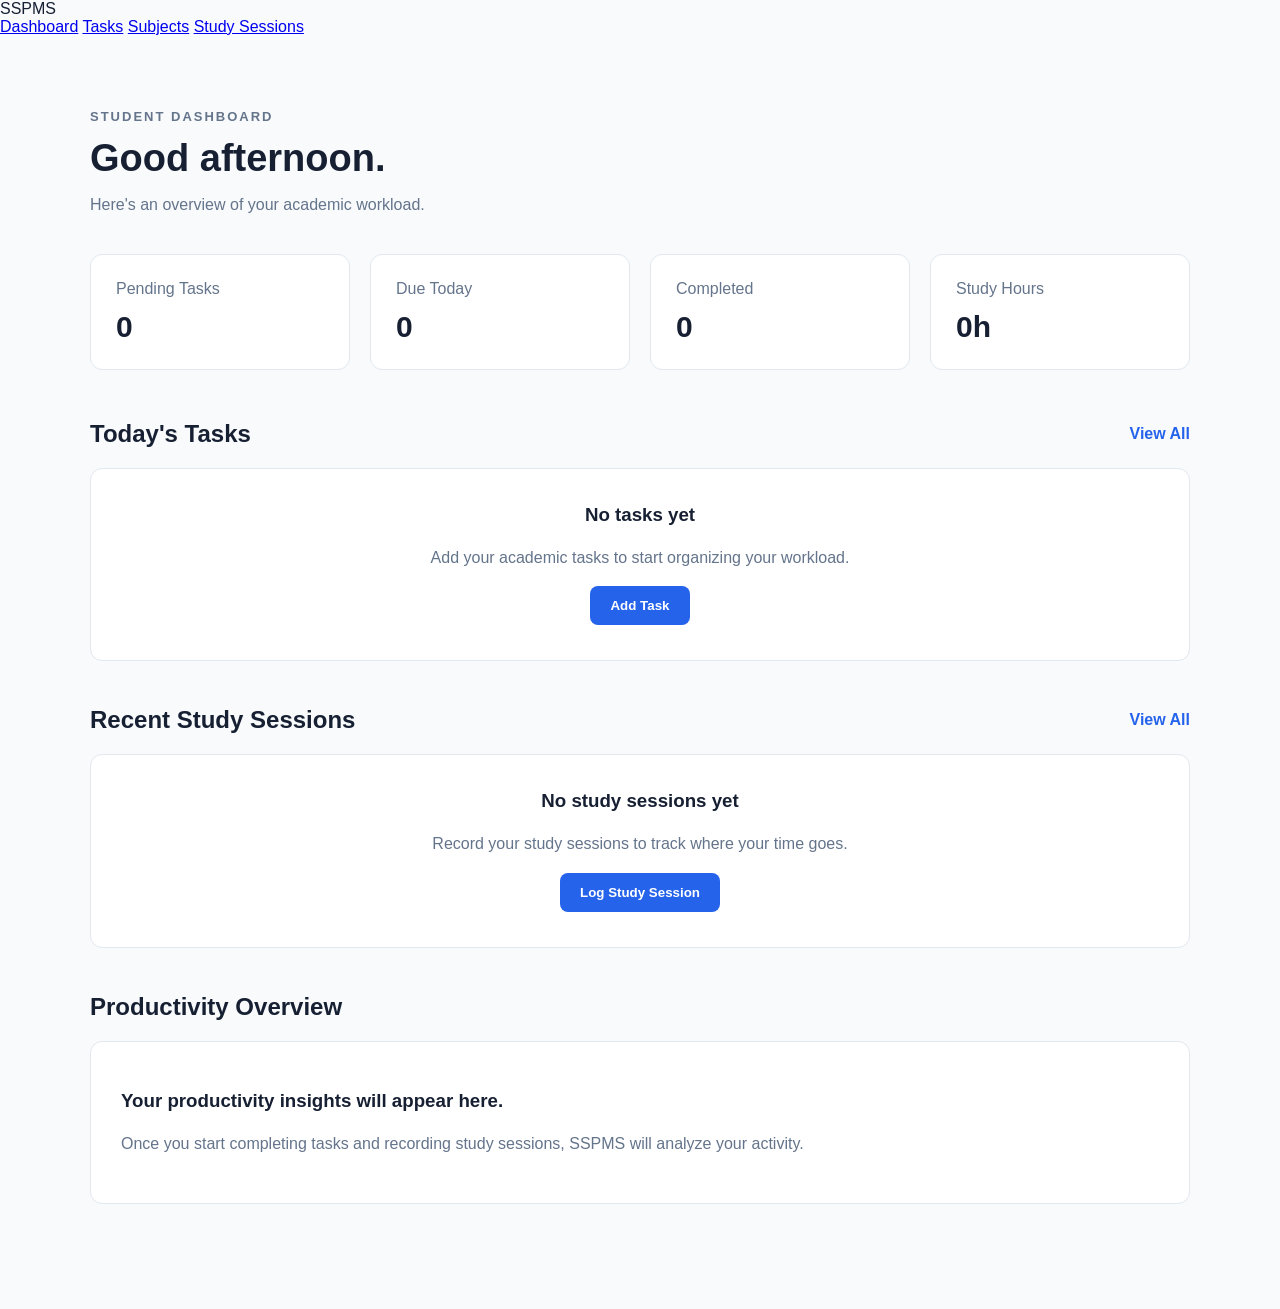
==== dashboard.html @ 0ca340d0 "Create dashboard.html" ====
<!DOCTYPE html>
<html lang="en">
<head>
    <meta charset="UTF-8">
    <meta name="viewport" content="width=device-width, initial-scale=1.0">

    <title>Dashboard | SSPMS</title>

    <link rel="stylesheet" href="style.css">
</head>

<body>

    <nav class="navbar">
        <div class="logo">SSPMS</div>

        <div class="nav-links">
            <a href="dashboard.html">Dashboard</a>
            <a href="#">Tasks</a>
            <a href="#">Subjects</a>
            <a href="#">Study Sessions</a>
        </div>
    </nav>


    <main class="dashboard">

        <div class="dashboard-header">
            <div>
                <p class="section-label">STUDENT DASHBOARD</p>

                <h1>Good afternoon.</h1>

                <p>
                    Here's an overview of your academic workload.
                </p>
            </div>
        </div>


        <section class="summary-grid">

            <div class="summary-card">
                <p>Pending Tasks</p>
                <h2>0</h2>
            </div>

            <div class="summary-card">
                <p>Due Today</p>
                <h2>0</h2>
            </div>

            <div class="summary-card">
                <p>Completed</p>
                <h2>0</h2>
            </div>

            <div class="summary-card">
                <p>Study Hours</p>
                <h2>0h</h2>
            </div>

        </section>


        <section class="dashboard-section">

            <div class="section-heading">
                <h2>Today's Tasks</h2>

                <a href="#">View All</a>
            </div>

            <div class="empty-state">
                <h3>No tasks yet</h3>

                <p>
                    Add your academic tasks to start organizing your workload.
                </p>

                <button class="primary-button">
                    Add Task
                </button>
            </div>

        </section>


        <section class="dashboard-section">

            <div class="section-heading">
                <h2>Recent Study Sessions</h2>

                <a href="#">View All</a>
            </div>

            <div class="empty-state">

                <h3>No study sessions yet</h3>

                <p>
                    Record your study sessions to track where your time goes.
                </p>

                <button class="primary-button">
                    Log Study Session
                </button>

            </div>

        </section>


        <section class="dashboard-section">

            <div class="section-heading">
                <h2>Productivity Overview</h2>
            </div>

            <div class="insight-card">

                <h3>Your productivity insights will appear here.</h3>

                <p>
                    Once you start completing tasks and recording study
                    sessions, SSPMS will analyze your activity.
                </p>

            </div>

        </section>

    </main>

</body>
</html>
---- style.css ----
.tasks-page {
    max-width: 1100px;
    margin: 0 auto;
    padding: 60px 30px;
}
.task-card {
    displa.task-actions {
    display: flex;
    gap: 8px;
}

.delete-button {
    padding: 9px 14px;

    background-color: var(--surface);
    border: 1px solid var(--border);
    border-radius: 6px;

    color: #b42318;
    font-weight: 600;
    cursor: pointer;
}

.delete-button:hover {
    border-color: #b42318;
}y: flex;
    justify-content: space-between;
    align-items: center;

    background-color: var(--surface);
    border: 1px solid var(--border);
    border-radius: 8px;

    padding: 22px;
    margin-bottom: 15px;
}

.task-content h3 {
    margin: 0 0 8px;
}

.task-content p {
    margin: 0 0 15px;
    color: var(--muted);
}

.task-details {
    display: flex;
    gap: 10px;
    flex-wrap: wrap;
}

.task-details span {
    padding: 5px 9px;
    border-radius: 5px;
    background-color: var(--background);
    color: var(--muted);
    font-size: 13px;
}

.complete-button {
    padding: 9px 14px;

    background-color: var(--surface);
    border: 1px solid var(--border);
    border-radius: 6px;

    color: var(--text);
    font-weight: 600;
    cursor: pointer;
}

.complete-button:hover {
    border-color: var(--primary);
    color: var(--primary);
}
.tasks-header {
    margin-bottom: 40px;
}

.tasks-header h1 {
    font-size: 38px;
    margin: 10px 0;
}

.tasks-header p {
    color: var(--muted);
}
.task-card.completed {
    opacity: 0.6;
}

.task-card.completed h3 {
    text-decoration: line-through;
}

.task-card.completed .complete-button {
    color: var(--primary);
    border-color: var(--primary);
}

/* Task form */

.task-form-section {
    background-color: var(--surface);
    border: 1px solid var(--border);
    border-radius: 8px;
    padding: 30px;
    margin-bottom: 45px;
}

.task-form-section h2 {
    margin-top: 0;
}

.form-group {
    margin-bottom: 20px;
}

.form-group label {
    display: block;
    margin-bottom: 8px;
    font-weight: 600;
}

.form-group input,
.form-group textarea,
.form-group select {
    width: 100%;
    padding: 12px;
    box-sizing: border-box;

    border: 1px solid var(--border);
    border-radius: 7px;

    font-family: Arial, sans-serif;
    font-size: 15px;

    background-color: var(--surface);
    color: var(--text);
}

.form-group textarea {
    resize: vertical;
}

.form-group input:focus,
.form-group textarea:focus,
.form-group select:focus {
    outline: none;
    border-color: var(--primary);
}


/* Three fields in one row */

.task-form-row {
    display: grid;
    grid-template-columns: repeat(3, 1fr);
    gap: 20px;
}


/* Tasks list */

.tasks-list-section {
    margin-bottom: 45px;
}

#task-count {
    color: var(--muted);
    font-size: 14px;
}
/* Landing page sections */

.hero {
    background-color: transparent;
    border: none;
    border-radius: 0;
}

.overview {
    background-color: transparent;
    border: none;
    border-radius: 0;
}
:root {
    --primary: #2563eb;
    --primary-dark: #1d4ed8;

    --background: #f8fafc;
    --surface: #ffffff;

    --text: #172033;
    --muted: #64748b;

    --border: #e2e8f0;
}
body {
    margin: 0;
    font-family: Arial, sans-serif;
    background-color: var(--background);
    color: var(--text);
}

h1 {
    margin-bottom: 10px;
}
body {
    font-family: Arial, sans-serif;
    margin: 0;
}




.hero {
    text-align: center;
    padding: 80px 20px 100px;
    max-width: 760px;
    margin: 0 auto;
.navbar {
    display: flex;
    justify-content: space-between;
    align-items: center;

    padding: 18px 40px;

    background-color: var(--surface);
    border-bottom: 1px solid var(--border);
}

.logo {
    font-size: 22px;
    font-weight: 700;
    color: var(--text);
}

.nav-links {
    display: flex;
    gap: 24px;
}

.nav-links a {
    text-decoration: none;
    color: var(--muted);
    font-size: 15px;
}

.nav-links a:hover {
    color: var(--primary);
}
}

.tagline {
   font-size: 13px;
    font-weight: 600;
    letter-spacing: 1px;
    text-transform: uppercase;
    color: var(--primary);
    
}

.hero h1 {
    font-size: 50px;
    margin: 20px 0;
}

.hero-text {
    max-width: 650px;
    margin: 0 auto;
    font-size: 17px;
    line-height: 1.7;
    color: var(--muted);
}


.overview {
     background-color: var(--surface);
    padding: 28px;
    border: 1px solid var(--border);
    border-radius: 8px;
    text-align: left;
}

.section-label {
    font-size: 13px;
    font-weight: bold;
    letter-spacing: 2px;
}

.overview h2 {
    font-size: 32px;
    margin: 15px 0;
}

.overview p {
    max-width: 600px;
    margin: 0 auto;
    line-height: 1.6;
}
.overview {
    padding: 80px 40px;
    text-align: center;
    background-color: #f5f5f5;
}

.section-label {
    font-size: 13px;
    font-weight: bold;
    letter-spacing: 2px;
}

.overview h2 {
    font-size: 36px;
    margin: 15px 0;
}

.overview-text {
    max-width: 650px;
    margin: 0 auto 50px;
    line-height: 1.6;
    color: grey;


}

.overview-grid {
    display: grid;
    grid-template-columns: repeat(3, 1fr);
    gap: 25px;
    max-width: 1000px;
    margin: 0 auto;
}


    .overview-card {
    background-color: var(--surface);
    padding: 28px;
    border: 1px solid var(--border);
    border-radius: 8px;
    text-align: left;
}


.overview-card h3 {
    margin-top: 0;
}
.summary-card,
.overview-card,
.auth-card,
.profile-card,
.empty-state,
.insight-card {
    background-color: var(--surface);
    border: 1px solid var(--border);
    border-radius: 8px;
}

.overview-card p {
    .overview-card p {
    line-height: 1.6;
    color: var(--muted);
}
}
@media (max-width: 768px) {
.dashboard {
    padding: 40px 20px;
}

.dashboard-header h1 {
    font-size: 30px;
}

.summary-grid {
    grid-template-columns: 1fr 1fr;
}

.section-heading {
    gap: 15px;
}
    .navbar {
        padding: 20px;
        flex-direction: column;
        gap: 15px;
    }

    .nav-links {
        gap: 15px;
        flex-wrap: wrap;
        justify-content: center;
    }

    .hero {
        padding: 70px 20px 100px;
    }

    .hero h1 {
        font-size: 36px;
    }

    .hero-text {
        font-size: 16px;
    }

    .overview {
        padding: 60px 20px;
    }

    .overview h2 {
        font-size: 30px;
    }

    .overview-grid {
        grid-template-columns: 1fr;
    }
}
.auth-page {
    min-height: 100vh;
    display: flex;
    justify-content: center;
    align-items: center;
    padding: 30px 20px;
    box-sizing: border-box;
}

.auth-card {
    width: 100%;
    max-width: 420px;
    background-color: var(--surface);
    padding: 40px;
    border-radius: 16px;
    box-sizing: border-box;
    border: 1px solid var(--border);
}

.auth-header {
    text-align: center;
    margin-bottom: 30px;
}

.auth-logo {
    color: var(--primary);
    font-size: 24px;
    font-weight: bold;
    margin-bottom: 25px;
}

.auth-header h1 {
    margin: 0 0 10px;
    font-size: 32px;
}

.auth-header p {
    margin: 0;
    color: var(--muted);
    line-height: 1.5;
}

.form-group {
    margin-bottom: 20px;
}

.form-group label {
    display: block;
    margin-bottom: 8px;
    font-weight: bold;
}

.form-group input {
    width: 100%;
    padding: 13px;
    box-sizing: border-box;
    border: 1px solid var(--border);
    border-radius: 8px;
    font-size: 15px;
    outline: none;
}

.form-group input:focus {
    border-color: var(--primary);
}

.auth-button {
    width: 100%;
    padding: 14px;
    border: none;
    border-radius: 8px;
    background-color: var(--primary);
    color: white;
    font-size: 16px;
    font-weight: bold;
    cursor: pointer;
}

.auth-button:hover {
    background-color: var(--primary-dark);
}

.auth-switch {
    text-align: center;
    margin-top: 25px;
    color: var(--muted);
}

.auth-switch a {
    color: var(--primary);
    font-weight: bold;
    text-decoration: none;
}
.dashboard {
    max-width: 1100px;
    margin: 0 auto;
    padding: 60px 30px;
}

.dashboard-header {
    margin-bottom: 40px;
}

.dashboard-header h1 {
    font-size: 38px;
    margin: 10px 0;
}

.dashboard-header p {
    color: var(--muted);
}


.summary-grid {
    display: grid;
    grid-template-columns: repeat(4, 1fr);
    gap: 20px;
    margin-bottom: 50px;
}

.summary-card {
    background-color: var(--surface);
    border: 1px solid var(--border);
    border-radius: 12px;
    padding: 25px;
}

.summary-card p {
    margin: 0 0 12px;
    color: var(--muted);
}

.summary-card h2 {
    margin: 0;
    font-size: 30px;
}


.dashboard-section {
    margin-bottom: 45px;
}

.section-heading {
    display: flex;
    justify-content: space-between;
    align-items: center;
    margin-bottom: 20px;
}

.section-heading h2 {
    margin: 0;
}

.section-heading a {
    color: var(--primary);
    text-decoration: none;
    font-weight: bold;
}


.empty-state {
    background-color: var(--surface);
    border: 1px solid var(--border);
    border-radius: 12px;
    padding: 35px;
    text-align: center;
}

.empty-state h3 {
    margin-top: 0;
}

.empty-state p {
    color: var(--muted);
    line-height: 1.6;
}


.primary-button {
    border: none;
    border-radius: 8px;
    padding: 12px 20px;
    background-color: var(--primary);
    color: white;
    font-weight: bold;
    cursor: pointer;
}

.primary-button:hover {
    background-color: var(--primary-dark);
}


.insight-card {
    background-color: var(--surface);
    border: 1px solid var(--border);
    border-radius: 12px;
    padding: 30px;
}

.insight-card p {
    color: var(--muted);
    line-height: 1.6;
}
.profile-page {
    max-width: 850px;
    margin: 0 auto;
    padding: 60px 30px;
}

.profile-header {
    margin-bottom: 35px;
}

.profile-header h1 {
    font-size: 38px;
    margin: 10px 0;
}

.profile-header p {
    color: var(--muted);
}


.profile-card {
    background-color: var(--surface);
    border: 1px solid var(--border);
    border-radius: 12px;
    padding: 30px;
    margin-bottom: 20px;
}


.profile-avatar {
    width: 70px;
    height: 70px;
    border-radius: 50%;
    background-color: var(--primary);
    color: white;

    display: flex;
    align-items: center;
    justify-content: center;

    font-size: 22px;
    font-weight: bold;

    margin-bottom: 20px;
}


.profile-info h2 {
    margin: 0 0 8px;
}

.profile-info p {
    margin: 0;
    color: var(--muted);
}


.profile-details {
    display: grid;
    grid-template-columns: repeat(3, 1fr);
    gap: 20px;
    margin-top: 25px;
}

.profile-details div {
    padding: 18px;
    background-color: var(--background);
    border-radius: 8px;
}

.profile-details span {
    display: block;
    color: var(--muted);
    font-size: 14px;
    margin-bottom: 7px;
}


.profile-actions {
    display: flex;
    gap: 15px;
    flex-wrap: wrap;
}


.secondary-button,
.logout-button {
    padding: 12px 20px;
    border-radius: 8px;
    cursor: pointer;
    font-weight: bold;
}

.secondary-button {
    background-color: white;
    border: 1px solid var(--border);
}

.logout-button {
    background-color: white;
    border: 1px solid #d66;
}
@media (max-width: 768px) {

    .tasks-page {
        padding: 40px 20px;
    }

    .task-form-row {
        grid-template-columns: 1fr;
        gap: 0;
    }

    .task-card {
        align-items: flex-start;
        flex-direction: column;
        gap: 20px;
    }

    .task-actions {
        width: 100%;
    }

    .task-actions button {
        flex: 1;
    }
}
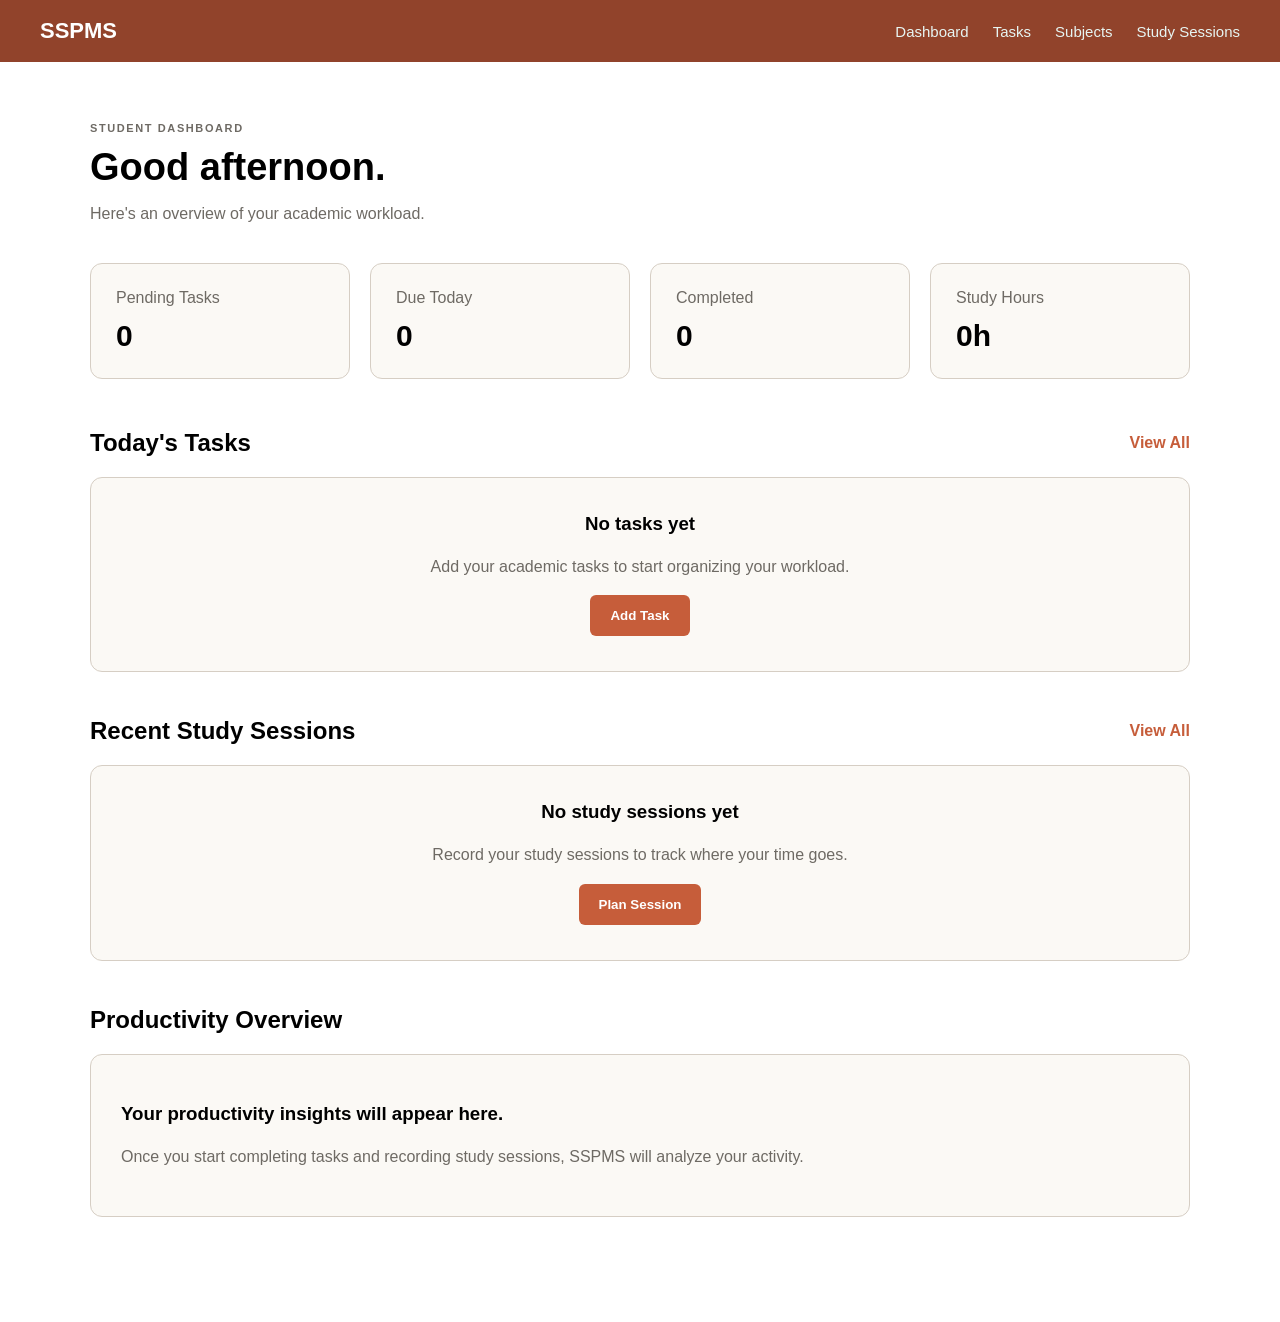
==== commit e096b970: "Update dashboard.html" ====
--- a/dashboard.html
+++ b/dashboard.html
@@ -4,7 +4,7 @@
     <meta charset="UTF-8">
     <meta name="viewport" content="width=device-width, initial-scale=1.0">
 
-    <title>Dashboard | SSPMS</title>
+    <title>Dashboard</title>
 
     <link rel="stylesheet" href="style.css">
 </head>
@@ -38,29 +38,29 @@
         </div>
 
 
-        <section class="summary-grid">
+      <section class="summary-grid">
 
-            <div class="summary-card">
-                <p>Pending Tasks</p>
-                <h2>0</h2>
-            </div>
+    <div class="summary-card">
+        <p>Pending Tasks</p>
+        <h2 id="pending-tasks-count">0</h2>
+    </div>
 
-            <div class="summary-card">
-                <p>Due Today</p>
-                <h2>0</h2>
-            </div>
+    <div class="summary-card">
+        <p>Due Today</p>
+        <h2 id="due-today-count">0</h2>
+    </div>
 
-            <div class="summary-card">
-                <p>Completed</p>
-                <h2>0</h2>
-            </div>
+    <div class="summary-card">
+        <p>Completed</p>
+        <h2 id="completed-tasks-count">0</h2>
+    </div>
 
-            <div class="summary-card">
-                <p>Study Hours</p>
-                <h2>0h</h2>
-            </div>
+    <div class="summary-card">
+        <p>Study Hours</p>
+        <h2>0h</h2>
+    </div>
 
-        </section>
+</section>
 
 
         <section class="dashboard-section">
@@ -71,18 +71,17 @@
                 <a href="#">View All</a>
             </div>
 
-            <div class="empty-state">
-                <h3>No tasks yet</h3>
+        <div id="today-tasks-container" class="empty-state">
+    <h3>No tasks yet</h3>
 
-                <p>
-                    Add your academic tasks to start organizing your workload.
-                </p>
+    <p>
+        Add your academic tasks to start organizing your workload.
+    </p>
 
-                <button class="primary-button">
-                    Add Task
-                </button>
-            </div>
-
+    <button class="primary-button" onclick="window.location.href='tasks.html'">
+        Add Task
+    </button>
+</div>
         </section>
 
 
@@ -103,7 +102,7 @@
                 </p>
 
                 <button class="primary-button">
-                    Log Study Session
+                    Plan Session
                 </button>
 
             </div>
@@ -131,6 +130,6 @@
         </section>
 
     </main>
-
+<script src="script.js"></script>
 </body>
 </html>
--- a/style.css
+++ b/style.css
@@ -1,179 +1,4 @@
 
-
-.tasks-page {
-    max-width: 1100px;
-    margin: 0 auto;
-    padding: 60px 30px;
-}
-.task-card {
-    displa.task-actions {
-    display: flex;
-    gap: 8px;
-}
-
-.delete-button {
-    padding: 9px 14px;
-
-    background-color: var(--surface);
-    border: 1px solid var(--border);
-    border-radius: 6px;
-
-    color: #b42318;
-    font-weight: 600;
-    cursor: pointer;
-}
-
-.delete-button:hover {
-    border-color: #b42318;
-}y: flex;
-    justify-content: space-between;
-    align-items: center;
-
-    background-color: var(--surface);
-    border: 1px solid var(--border);
-    border-radius: 8px;
-
-    padding: 22px;
-    margin-bottom: 15px;
-}
-
-.task-content h3 {
-    margin: 0 0 8px;
-}
-
-.task-content p {
-    margin: 0 0 15px;
-    color: var(--muted);
-}
-
-.task-details {
-    display: flex;
-    gap: 10px;
-    flex-wrap: wrap;
-}
-
-.task-details span {
-    padding: 5px 9px;
-    border-radius: 5px;
-    background-color: var(--background);
-    color: var(--muted);
-    font-size: 13px;
-}
-
-.complete-button {
-    padding: 9px 14px;
-
-    background-color: var(--surface);
-    border: 1px solid var(--border);
-    border-radius: 6px;
-
-    color: var(--text);
-    font-weight: 600;
-    cursor: pointer;
-}
-
-.complete-button:hover {
-    border-color: var(--primary);
-    color: var(--primary);
-}
-.tasks-header {
-    margin-bottom: 40px;
-}
-
-.tasks-header h1 {
-    font-size: 38px;
-    margin: 10px 0;
-}
-
-.tasks-header p {
-    color: var(--muted);
-}
-.task-card.completed {
-    opacity: 0.6;
-}
-
-.task-card.completed h3 {
-    text-decoration: line-through;
-}
-
-.task-card.completed .complete-button {
-    color: var(--primary);
-    border-color: var(--primary);
-}
-
-/* Task form */
-
-.task-form-section {
-    background-color: var(--surface);
-    border: 1px solid var(--border);
-    border-radius: 8px;
-    padding: 30px;
-    margin-bottom: 45px;
-}
-
-.task-form-section h2 {
-    margin-top: 0;
-}
-
-.form-group {
-    margin-bottom: 20px;
-}
-
-.form-group label {
-    display: block;
-    margin-bottom: 8px;
-    font-weight: 600;
-}
-
-.form-group input,
-.form-group textarea,
-.form-group select {
-    width: 100%;
-    padding: 12px;
-    box-sizing: border-box;
-
-    border: 1px solid var(--border);
-    border-radius: 7px;
-
-    font-family: Arial, sans-serif;
-    font-size: 15px;
-
-    background-color: var(--surface);
-    color: var(--text);
-}
-
-.form-group textarea {
-    resize: vertical;
-}
-
-.form-group input:focus,
-.form-group textarea:focus,
-.form-group select:focus {
-    outline: none;
-    border-color: var(--primary);
-}
-
-
-/* Three fields in one row */
-
-.task-form-row {
-    display: grid;
-    grid-template-columns: repeat(3, 1fr);
-    gap: 20px;
-}
-
-
-/* Tasks list */
-
-.tasks-list-section {
-    margin-bottom: 45px;
-}
-
-#task-count {
-    color: var(--muted);
-    font-size: 14px;
-}
-/* Landing page sections */
 
 .hero {
     background-color: transparent;
@@ -187,22 +12,57 @@
     border-radius: 0;
 }
 :root {
-    --primary: #2563eb;
-    --primary-dark: #1d4ed8;
-
-    --background: #f8fafc;
-    --surface: #ffffff;
-
-    --text: #172033;
-    --muted: #64748b;
-
-    --border: #e2e8f0;
-}
+    --primary: #C65D3A;
+    --primary-dark: #91432B;
+    --primary-light: #F1D8CF;
+
+    --background: #F3EFE9;
+    --surface: #FBF9F5;
+    --surface-dark: #E8E1D8;
+
+    --text: #242424;
+    --muted: #6E6A64;
+
+    --border: #D6CEC4;
+
+    --success: #4F7A61;
+    --warning: #B47A2C;
+    --danger: #B94A48;
+}
+
 body {
+   body {
+   body {
     margin: 0;
     font-family: Arial, sans-serif;
+
     background-color: var(--background);
     color: var(--text);
+}
+}
+
+a {
+    color: inherit;
+}
+
+button {
+    .primary-button {
+    border: none;
+    border-radius: 8px;
+    padding: 12px 20px;
+
+    background-color: var(--primary);
+    color: white;
+
+    font-weight: 600;
+    cursor: pointer;
+}
+
+.primary-button:hover {
+    background-color: var(--primary-dark);
+}
+    font-family: inherit;
+}
 }
 
 h1 {
@@ -220,7 +80,8 @@
     text-align: center;
     padding: 80px 20px 100px;
     max-width: 760px;
-    margin: 0 auto;
+    margin: 0 auto;}
+
 .navbar {
     display: flex;
     justify-content: space-between;
@@ -228,14 +89,14 @@
 
     padding: 18px 40px;
 
-    background-color: var(--surface);
-    border-bottom: 1px solid var(--border);
+    background-color: var(--primary-dark);
+    border-bottom: none;
 }
 
 .logo {
     font-size: 22px;
     font-weight: 700;
-    color: var(--text);
+    color: white;
 }
 
 .nav-links {
@@ -245,13 +106,12 @@
 
 .nav-links a {
     text-decoration: none;
-    color: var(--muted);
+    color: #E7F5F2;
     font-size: 15px;
 }
 
 .nav-links a:hover {
-    color: var(--primary);
-}
+    color: white;
 }
 
 .tagline {
@@ -349,14 +209,14 @@
     margin-top: 0;
 }
 .summary-card,
-.overview-card,
-.auth-card,
+.task-form-section,
+.task-card,
 .profile-card,
 .empty-state,
 .insight-card {
     background-color: var(--surface);
     border: 1px solid var(--border);
-    border-radius: 8px;
+    border-radius: 10px;
 }
 
 .overview-card p {
@@ -365,11 +225,210 @@
     color: var(--muted);
 }
 }
+
 @media (max-width: 768px) {
 .dashboard {
     padding: 40px 20px;
 }
-
+.tasks-page {
+    max-width: 1100px;
+    margin: 0 auto;
+    padding: 60px 30px;
+}
+.task-card {
+    displa.task-actions {
+    display: flex;
+    gap: 8px;
+}
+
+.delete-button {
+    padding: 9px 14px;
+
+    background-color: var(--surface);
+    border: 1px solid var(--border);
+    border-radius: 6px;
+
+    color: #b42318;
+    font-weight: 600;
+    cursor: pointer;
+}
+
+.delete-button:hover {
+    border-color: #b42318;
+}y: flex;
+    justify-content: space-between;
+    align-items: center;
+
+    background-color: var(--surface);
+    border: 1px solid var(--border);
+    border-radius: 8px;
+
+    padding: 22px;
+    margin-bottom: 15px;
+}
+
+.task-content h3 {
+    margin: 0 0 8px;
+}
+
+.task-content p {
+    margin: 0 0 15px;
+    color: var(--muted);
+}
+
+.task-details {
+    display: flex;
+    gap: 10px;
+    flex-wrap: wrap;
+}
+
+.task-details span {
+    padding: 5px 9px;
+    border-radius: 5px;
+    background-color: var(--background);
+    color: var(--muted);
+    font-size: 13px;
+}
+
+.complete-button {
+    padding: 9px 14px;
+
+    background-color: var(--surface);
+    border: 1px solid var(--border);
+    border-radius: 6px;
+
+    color: var(--text);
+    font-weight: 600;
+    cursor: pointer;
+}
+
+.complete-button:hover {
+    border-color: var(--primary);
+    color: var(--primary);
+}
+.tasks-header {
+    margin-bottom: 40px;
+}
+
+.tasks-header h1 {
+    font-size: 38px;
+    margin: 10px 0;
+}
+
+.tasks-header p {
+    color: var(--muted);
+}
+.task-card.completed {
+    opacity: 0.6;
+}
+
+.task-card.completed h3 {
+    text-decoration: line-through;
+}
+
+.task-card.completed .complete-button {
+    color: var(--primary);
+    border-color: var(--primary);
+}
+.complete-button,
+.edit-button,
+.delete-button {
+    padding: 8px 11px;
+    background-color: transparent;
+    border: 1px solid var(--border);
+    border-radius: 5px;
+    font-size: 11px;
+    font-weight: 600;
+    cursor: pointer;
+    color: var(--text);
+}
+
+.complete-button:hover {
+    border-color: var(--success);
+    color: var(--success);
+}
+
+
+.delete-button {
+    color: var(--danger);
+}
+
+.delete-button:hover {
+    border-color: var(--danger);
+    color: var(--danger);
+}
+/* Task form */
+
+.task-form-section {
+    background-color: var(--surface);
+    border: 1px solid var(--border);
+    border-radius: 8px;
+    padding: 30px;
+    margin-bottom: 45px;
+}
+
+.task-form-section h2 {
+    margin-top: 0;
+}
+
+.form-group {
+    margin-bottom: 20px;
+}
+
+.form-group label {
+    display: block;
+    margin-bottom: 8px;
+    font-weight: 600;
+}
+
+.form-group input,
+.form-group textarea,
+.form-group select {
+    width: 100%;
+    padding: 12px;
+    box-sizing: border-box;
+
+    border: 1px solid var(--border);
+    border-radius: 7px;
+
+    font-family: Arial, sans-serif;
+    font-size: 15px;
+
+    background-color: var(--surface);
+    color: var(--text);
+}
+
+.form-group textarea {
+    resize: vertical;
+}
+
+.form-group input:focus,
+.form-group textarea:focus,
+.form-group select:focus {
+    outline: none;
+    border-color: var(--primary);
+}
+
+
+/* Three fields in one row */
+
+.task-form-row {
+    display: grid;
+    grid-template-columns: repeat(3, 1fr);
+    gap: 20px;
+}
+
+
+/* Tasks list */
+
+.tasks-list-section {
+    margin-bottom: 45px;
+}
+
+#task-count {
+    color: var(--muted);
+    font-size: 14px;
+}
 .dashboard-header h1 {
     font-size: 30px;
 }
@@ -748,3 +807,1752 @@
         flex: 1;
     }
 }
+/* ========================================
+   STUDYFLOW LANDING PAGE
+   ======================================== */
+
+
+/* ---------- Landing Navbar ---------- */
+
+.landing-navbar {
+    display: flex;
+    justify-content: space-between;
+    align-items: center;
+
+    padding: 18px 6%;
+
+    background-color: var(--primary-dark);
+
+    border-bottom: 1px solid rgba(255, 255, 255, 0.12);
+}
+
+.landing-navbar .logo {
+    color: white;
+    font-size: 22px;
+    font-weight: 700;
+    letter-spacing: -0.5px;
+}
+
+.landing-nav-links {
+    display: flex;
+    align-items: center;
+    gap: 28px;
+}
+
+.landing-nav-links a {
+    color: #F8EEE9;
+    text-decoration: none;
+    font-size: 14px;
+}
+
+.landing-nav-links a:hover {
+    color: white;
+}
+
+.nav-register {
+    padding: 9px 16px;
+
+    background-color: var(--primary);
+
+    border-radius: 6px;
+
+    color: white !important;
+}
+
+
+/* ---------- Hero ---------- */
+
+.hero-section {
+    max-width: 1200px;
+
+    margin: 0 auto;
+
+    padding: 90px 6% 100px;
+
+    display: grid;
+
+    grid-template-columns: 1fr 0.85fr;
+
+    gap: 80px;
+
+    align-items: center;
+}
+
+
+.hero-content {
+    max-width: 620px;
+}
+
+
+.hero-label {
+    margin: 0 0 18px;
+
+    color: var(--primary);
+
+    font-size: 12px;
+
+    font-weight: 700;
+
+    letter-spacing: 1.8px;
+}
+
+
+.hero-content h1 {
+    margin: 0;
+
+    color: var(--text);
+
+    font-size: clamp(42px, 5vw, 64px);
+
+    line-height: 1.05;
+
+    letter-spacing: -2px;
+}
+
+
+.hero-description {
+    max-width: 520px;
+
+    margin: 25px 0 30px;
+
+    color: var(--muted);
+
+    font-size: 17px;
+
+    line-height: 1.7;
+}
+
+
+.hero-actions {
+    display: flex;
+
+    align-items: center;
+
+    gap: 24px;
+
+    flex-wrap: wrap;
+}
+
+
+.primary-button {
+    display: inline-block;
+
+    padding: 13px 20px;
+
+    background-color: var(--primary);
+
+    color: white;
+
+    border: none;
+
+    border-radius: 6px;
+
+    text-decoration: none;
+
+    font-weight: 600;
+
+    cursor: pointer;
+}
+
+
+.primary-button:hover {
+    background-color: var(--primary-dark);
+}
+
+
+.text-button {
+    color: var(--text);
+
+    text-decoration: none;
+
+    font-size: 14px;
+
+    font-weight: 600;
+}
+
+
+.text-button:hover {
+    color: var(--primary);
+}
+
+
+/* ---------- Product Preview ---------- */
+
+.product-preview {
+    background-color: var(--surface);
+
+    border: 1px solid var(--border);
+
+    border-radius: 10px;
+
+    padding: 28px;
+
+    box-shadow: 0 18px 45px rgba(70, 50, 40, 0.08);
+}
+
+
+.preview-header {
+    display: flex;
+
+    justify-content: space-between;
+
+    align-items: flex-start;
+
+    margin-bottom: 25px;
+}
+
+
+.preview-label {
+    margin: 0 0 6px;
+
+    color: var(--primary);
+
+    font-size: 11px;
+
+    font-weight: 700;
+
+    letter-spacing: 1.2px;
+}
+
+
+.preview-header h2 {
+    margin: 0;
+
+    font-size: 21px;
+}
+
+
+.preview-date {
+    color: var(--muted);
+
+    font-size: 12px;
+}
+
+
+/* ---------- Focus Items ---------- */
+
+.focus-item {
+    display: flex;
+
+    justify-content: space-between;
+
+    align-items: center;
+
+    gap: 15px;
+
+    padding: 17px 0;
+
+    border-top: 1px solid var(--border);
+}
+
+
+.focus-main {
+    display: flex;
+
+    align-items: center;
+
+    gap: 12px;
+}
+
+
+.focus-dot {
+    width: 9px;
+
+    height: 9px;
+
+    flex-shrink: 0;
+
+    border-radius: 50%;
+
+    background-color: var(--primary);
+}
+
+
+.focus-item h3 {
+    margin: 0 0 4px;
+
+    font-size: 14px;
+}
+
+
+.focus-item p {
+    margin: 0;
+
+    color: var(--muted);
+
+    font-size: 12px;
+}
+
+
+.priority {
+    padding: 5px 8px;
+
+    border-radius: 4px;
+
+    font-size: 9px;
+
+    font-weight: 700;
+
+    letter-spacing: 0.6px;
+}
+
+
+.priority.high {
+    background-color: var(--primary-light);
+
+    color: var(--primary-dark);
+}
+
+
+.priority.planned {
+    background-color: var(--surface-dark);
+
+    color: var(--muted);
+}
+
+
+.priority.study {
+    background-color: #E0E9E2;
+
+    color: var(--success);
+}
+
+
+.preview-footer {
+    display: flex;
+
+    justify-content: space-between;
+
+    gap: 15px;
+
+    padding-top: 20px;
+
+    margin-top: 5px;
+
+    border-top: 1px solid var(--border);
+
+    color: var(--muted);
+
+    font-size: 11px;
+}
+
+
+/* ---------- Flow Section ---------- */
+
+.flow-section {
+    padding: 100px 6%;
+
+    background-color: var(--surface-dark);
+}
+
+
+.section-intro {
+    max-width: 650px;
+
+    margin: 0 auto 55px;
+
+    text-align: center;
+}
+
+
+.section-label {
+    margin: 0 0 12px;
+
+    color: var(--primary);
+
+    font-size: 11px;
+
+    font-weight: 700;
+
+    letter-spacing: 1.6px;
+}
+
+
+.section-intro h2 {
+    margin: 0 0 15px;
+
+    font-size: 36px;
+
+    line-height: 1.15;
+
+    letter-spacing: -0.8px;
+}
+
+
+.section-intro > p:last-child {
+    margin: 0;
+
+    color: var(--muted);
+
+    line-height: 1.6;
+}
+
+
+/* ---------- Flow Steps ---------- */
+
+.flow-grid {
+    max-width: 1050px;
+
+    margin: 0 auto;
+
+    display: grid;
+
+    grid-template-columns: 1fr auto 1fr auto 1fr;
+
+    align-items: start;
+
+    gap: 25px;
+}
+
+
+.flow-step {
+    padding: 10px;
+}
+
+
+.step-number {
+    display: block;
+
+    margin-bottom: 20px;
+
+    color: var(--primary);
+
+    font-size: 13px;
+
+    font-weight: 700;
+
+    letter-spacing: 1px;
+}
+
+
+.flow-step h3 {
+    margin: 0 0 10px;
+
+    font-size: 22px;
+}
+
+
+.flow-step p {
+    margin: 0;
+
+    color: var(--muted);
+
+    line-height: 1.65;
+
+    font-size: 14px;
+}
+
+
+.flow-line {
+    width: 45px;
+
+    height: 1px;
+
+    margin-top: 17px;
+
+    background-color: var(--border);
+}
+
+
+/* ---------- Features ---------- */
+
+.features-section {
+    max-width: 1100px;
+
+    margin: 0 auto;
+
+    padding: 110px 6%;
+}
+
+
+.features-section .section-intro {
+    margin-left: 0;
+
+    margin-right: 0;
+
+    text-align: left;
+}
+
+
+.feature-grid {
+    display: grid;
+
+    grid-template-columns: 1fr 1fr;
+
+    border-top: 1px solid var(--border);
+
+    border-left: 1px solid var(--border);
+}
+
+
+.feature-item {
+    padding: 30px;
+
+    border-right: 1px solid var(--border);
+
+    border-bottom: 1px solid var(--border);
+}
+
+
+.feature-number {
+    display: block;
+
+    margin-bottom: 35px;
+
+    color: var(--primary);
+
+    font-size: 11px;
+
+    font-weight: 700;
+}
+
+
+.feature-item h3 {
+    margin: 0 0 12px;
+
+    font-size: 20px;
+}
+
+
+.feature-item p {
+    max-width: 400px;
+
+    margin: 0;
+
+    color: var(--muted);
+
+    line-height: 1.65;
+
+    font-size: 14px;
+}
+
+
+/* ---------- Final Section ---------- */
+
+.final-section {
+    padding: 100px 6%;
+
+    background-color: var(--primary-dark);
+
+    color: white;
+
+    text-align: center;
+}
+
+
+.final-section .section-label {
+    color: var(--primary-light);
+}
+
+
+.final-section h2 {
+    max-width: 650px;
+
+    margin: 0 auto 15px;
+
+    font-size: 38px;
+
+    line-height: 1.2;
+}
+
+
+.final-section p:not(.section-label) {
+    margin-bottom: 30px;
+
+    color: #E8DCD7;
+}
+
+
+.final-section .primary-button {
+    background-color: var(--primary);
+}
+
+
+.final-section .primary-button:hover {
+    background-color: #D56A45;
+}
+
+
+/* ---------- Footer ---------- */
+
+.landing-footer {
+    display: flex;
+
+    justify-content: space-between;
+
+    align-items: center;
+
+    gap: 20px;
+
+    padding: 25px 6%;
+
+    background-color: #242424;
+
+    color: #D8D1CC;
+
+    font-size: 12px;
+}
+
+
+.landing-footer div {
+    display: flex;
+
+    align-items: center;
+
+    gap: 12px;
+}
+
+
+.landing-footer strong {
+    color: white;
+
+    font-size: 15px;
+}
+
+
+.landing-footer p {
+    margin: 0;
+}
+
+
+/* ========================================
+   LANDING PAGE RESPONSIVE
+   ======================================== */
+
+@media (max-width: 850px) {
+
+    .landing-navbar {
+        padding: 16px 20px;
+    }
+
+
+    .landing-nav-links {
+        gap: 15px;
+    }
+
+
+    .landing-nav-links a:not(.nav-register) {
+        display: none;
+    }
+
+
+    .hero-section {
+        grid-template-columns: 1fr;
+
+        gap: 50px;
+
+        padding: 65px 20px 75px;
+    }
+
+
+    .hero-content {
+        max-width: none;
+    }
+
+
+    .hero-content h1 {
+        font-size: 46px;
+    }
+
+
+    .flow-grid {
+        grid-template-columns: 1fr;
+
+        gap: 35px;
+    }
+
+
+    .flow-line {
+        display: none;
+    }
+
+
+    .flow-section {
+        padding: 75px 20px;
+    }
+
+
+    .features-section {
+        padding: 80px 20px;
+    }
+
+}
+
+
+@media (max-width: 600px) {
+
+    .hero-content h1 {
+        font-size: 38px;
+
+        letter-spacing: -1.2px;
+    }
+
+
+    .hero-description {
+        font-size: 15px;
+    }
+
+
+    .product-preview {
+        padding: 20px;
+    }
+
+
+    .preview-footer {
+        flex-direction: column;
+
+        gap: 8px;
+    }
+
+
+    .section-intro h2 {
+        font-size: 29px;
+    }
+
+
+    .feature-grid {
+        grid-template-columns: 1fr;
+    }
+
+
+    .final-section {
+        padding: 75px 20px;
+    }
+
+
+    .final-section h2 {
+        font-size: 30px;
+    }
+
+
+    .landing-footer {
+        flex-direction: column;
+
+        align-items: flex-start;
+    }
+
+}
+/* ========================================
+   TASKS PAGE
+   ======================================== */
+
+.app-navbar {
+    display: flex;
+    justify-content: space-between;
+    align-items: center;
+
+    padding: 17px 5%;
+
+    background-color: var(--primary-dark);
+
+    border-bottom: 1px solid rgba(255, 255, 255, 0.12);
+}
+
+.app-navbar .logo {
+    color: white;
+
+    font-size: 21px;
+
+    font-weight: 700;
+}
+
+.app-nav-links {
+    display: flex;
+
+    align-items: center;
+
+    gap: 22px;
+}
+
+.app-nav-links a {
+    color: #F8EEE9;
+
+    text-decoration: none;
+
+    font-size: 13px;
+}
+
+.app-nav-links a:hover,
+.app-nav-links a.active {
+    color: white;
+}
+
+.app-nav-links a.active {
+    font-weight: 700;
+}
+
+
+/* ---------- Page ---------- */
+
+.tasks-page {
+    max-width: 1200px;
+
+    margin: 0 auto;
+
+    padding: 65px 5% 90px;
+}
+
+
+/* ---------- Header ---------- */
+
+.tasks-header {
+    display: flex;
+
+    justify-content: space-between;
+
+    align-items: flex-end;
+
+    gap: 40px;
+
+    margin-bottom: 50px;
+}
+
+.tasks-header h1 {
+    margin: 8px 0 12px;
+
+    font-size: 42px;
+
+    letter-spacing: -1px;
+}
+
+.tasks-header > div:first-child > p:last-child {
+    max-width: 570px;
+
+    margin: 0;
+
+    color: var(--muted);
+
+    line-height: 1.6;
+}
+
+
+/* ---------- Summary ---------- */
+
+.task-summary {
+    display: flex;
+
+    gap: 35px;
+
+    flex-shrink: 0;
+}
+
+.task-summary div {
+    display: flex;
+
+    flex-direction: column;
+
+    gap: 3px;
+
+    min-width: 70px;
+}
+
+.task-summary strong {
+    font-size: 25px;
+}
+
+.task-summary span {
+    color: var(--muted);
+
+    font-size: 12px;
+}
+
+
+/* ---------- Workspace ---------- */
+
+.task-workspace {
+    display: grid;
+
+    grid-template-columns: 0.85fr 1.15fr;
+
+    gap: 45px;
+
+    align-items: start;
+}
+
+
+/* ---------- Form ---------- */
+
+.task-form-panel {
+    padding-right: 40px;
+
+    border-right: 1px solid var(--border);
+}
+
+.panel-label {
+    margin: 0 0 8px;
+
+    color: var(--primary);
+
+    font-size: 10px;
+
+    font-weight: 700;
+
+    letter-spacing: 1.5px;
+}
+
+.task-form-panel h2,
+.task-list-panel h2 {
+    margin: 0;
+
+    font-size: 24px;
+}
+
+.panel-description {
+    margin: 8px 0 28px;
+
+    color: var(--muted);
+
+    font-size: 13px;
+
+    line-height: 1.5;
+}
+
+
+/* ---------- Form fields ---------- */
+
+.form-group {
+    margin-bottom: 19px;
+}
+
+.form-group label {
+    display: block;
+
+    margin-bottom: 7px;
+
+    font-size: 12px;
+
+    font-weight: 700;
+}
+
+.form-group input,
+.form-group textarea,
+.form-group select {
+    width: 100%;
+
+    box-sizing: border-box;
+
+    padding: 11px 12px;
+
+    background-color: var(--surface);
+
+    color: var(--text);
+
+    border: 1px solid var(--border);
+
+    border-radius: 5px;
+
+    font-family: Arial, sans-serif;
+
+    font-size: 13px;
+}
+
+.form-group textarea {
+    resize: vertical;
+}
+
+.form-group input:focus,
+.form-group textarea:focus,
+.form-group select:focus {
+    outline: none;
+
+    border-color: var(--primary);
+
+    box-shadow: 0 0 0 2px var(--primary-light);
+}
+
+.inline-subject-form {
+    margin-top: 18px;
+    padding: 18px;
+    background: var(--surface-dark);
+    border: 1px solid var(--border);
+}
+
+.inline-subject-form .form-group {
+    margin-bottom: 16px;
+}
+
+.inline-subject-form .form-group:last-of-type {
+    margin-bottom: 18px;
+}
+
+.secondary-button {
+    appearance: none;
+    padding: 9px 14px;
+    background: transparent;
+    border: 1px solid var(--border);
+    border-radius: 5px;
+    color: var(--text);
+    font-family: Arial, sans-serif;
+    font-size: 12px;
+    font-weight: 600;
+    cursor: pointer;
+}
+
+.secondary-button:hover {
+    border-color: var(--primary);
+    color: var(--primary);
+}
+/* ---------- Three fields ---------- */
+
+.task-form-row {
+    display: grid;
+
+    grid-template-columns: 1fr 1fr 1fr;
+
+    gap: 12px;
+}
+
+
+/* ---------- Task List ---------- */
+
+.task-list-panel {
+    min-width: 0;
+}
+
+.task-list-header {
+    display: flex;
+
+    justify-content: space-between;
+
+    align-items: flex-end;
+
+    margin-bottom: 25px;
+}
+
+.task-list-header > span {
+    color: var(--muted);
+
+    font-size: 12px;
+}
+
+
+/* ---------- Individual Task ---------- */
+
+.task-card {
+    display: flex;
+
+    justify-content: space-between;
+
+    align-items: center;
+
+    gap: 25px;
+
+    padding: 20px 0;
+
+    border-top: 1px solid var(--border);
+}
+
+.task-content {
+    min-width: 0;
+}
+
+.task-content h3 {
+    margin: 0 0 7px;
+
+    font-size: 15px;
+}
+
+.task-content p {
+    margin: 0 0 12px;
+
+    color: var(--muted);
+
+    font-size: 12px;
+
+    line-height: 1.5;
+}
+
+.task-details {
+    display: flex;
+
+    gap: 7px;
+
+    flex-wrap: wrap;
+}
+
+.task-details span {
+    padding: 4px 7px;
+
+    background-color: var(--surface-dark);
+
+    border-radius: 4px;
+
+    color: var(--muted);
+
+    font-size: 10px;
+}
+
+
+/* ---------- Actions ---------- */
+
+.task-actions {
+    display: flex;
+
+    gap: 7px;
+
+    flex-shrink: 0;
+}
+
+.complete-button,
+.delete-button {
+    padding: 8px 11px;
+
+    background-color: transparent;
+
+    border: 1px solid var(--border);
+
+    border-radius: 5px;
+
+    font-size: 11px;
+
+    font-weight: 600;
+
+    cursor: pointer;
+}
+
+.complete-button:hover {
+    border-color: var(--success);
+
+    color: var(--success);
+}
+
+.delete-button {
+    color: var(--danger);
+}
+
+.delete-button:hover {
+    border-color: var(--danger);
+}
+
+
+/* ---------- Completed ---------- */
+
+.task-card.completed {
+    opacity: 0.5;
+}
+
+.task-card.completed h3 {
+    text-decoration: line-through;
+}
+
+.task-card.completed .complete-button {
+    border-color: var(--success);
+
+    color: var(--success);
+}
+
+
+/* ---------- Empty State ---------- */
+
+.task-empty {
+    padding: 55px 20px;
+
+    border-top: 1px solid var(--border);
+
+    text-align: center;
+}
+
+.empty-mark {
+    margin-bottom: 12px;
+
+    color: var(--primary);
+
+    font-size: 28px;
+}
+
+.task-empty h3 {
+    margin: 0 0 7px;
+
+    font-size: 16px;
+}
+
+.task-empty p {
+    margin: 0;
+
+    color: var(--muted);
+
+    font-size: 13px;
+}
+
+
+/* ========================================
+   TASKS RESPONSIVE
+   ======================================== */
+
+@media (max-width: 950px) {
+
+    .app-nav-links {
+        gap: 12px;
+    }
+
+    .task-workspace {
+        grid-template-columns: 1fr;
+
+        gap: 55px;
+    }
+
+    .task-form-panel {
+        padding-right: 0;
+
+        padding-bottom: 45px;
+
+        border-right: none;
+
+        border-bottom: 1px solid var(--border);
+    }
+
+}
+
+
+@media (max-width: 700px) {
+
+    .app-navbar {
+        padding: 15px 20px;
+    }
+
+    .app-nav-links {
+        display: none;
+    }
+
+    .tasks-page {
+        padding: 45px 20px 70px;
+    }
+
+    .tasks-header {
+        flex-direction: column;
+
+        align-items: flex-start;
+
+        margin-bottom: 40px;
+    }
+
+    .tasks-header h1 {
+        font-size: 36px;
+    }
+
+    .task-summary {
+        gap: 25px;
+    }
+
+    .task-form-row {
+        grid-template-columns: 1fr;
+    }
+
+    .task-card {
+        align-items: flex-start;
+
+        flex-direction: column;
+
+        gap: 15px;
+    }
+
+    .task-actions {
+        width: 100%;
+    }
+
+    .task-actions button {
+        flex: 1;
+    }
+
+}
+.edit-button {
+    appearance: none !important;
+    -webkit-appearance: none !important;
+
+    padding: 8px 11px !important;
+    margin: 0 !important;
+
+    background: transparent !important;
+    border: 1px solid var(--border) !important;
+    border-radius: 5px !important;
+
+    color: var(--text) !important;
+    font-family: Arial, sans-serif !important;
+    font-size: 11px !important;
+    font-weight: 600 !important;
+
+    cursor: pointer !important;
+}
+
+.edit-button:hover {
+    background: transparent !important;
+    border-color: var(--primary) !important;
+    color: var(--primary) !important;
+}
+
+/* =========================
+   SUBJECTS PAGE
+========================= */
+
+.subjects-page {
+    max-width: 1200px;
+    margin: 0 auto;
+    padding: 60px 40px;
+}
+
+
+/* HEADER */
+
+.subjects-header {
+    display: flex;
+    justify-content: space-between;
+    align-items: flex-end;
+    gap: 40px;
+    margin-bottom: 50px;
+}
+
+.subjects-header h1 {
+    margin: 8px 0 10px;
+    font-size: 42px;
+    font-weight: 700;
+}
+
+.subjects-header > div:first-child > p:last-child {
+    max-width: 600px;
+    margin: 0;
+    color: var(--muted);
+    line-height: 1.6;
+}
+
+
+/* SUBJECT COUNT */
+
+.subject-summary {
+    min-width: 120px;
+    text-align: right;
+}
+
+.subject-summary strong {
+    display: block;
+    font-size: 32px;
+    font-weight: 700;
+}
+
+.subject-summary span {
+    color: var(--muted);
+    font-size: 13px;
+}
+
+
+/* WORKSPACE */
+
+.subjects-workspace {
+    display: grid;
+    grid-template-columns: 330px 1fr;
+    gap: 50px;
+    align-items: start;
+}
+
+
+/* FORM PANEL */
+
+.subject-form-panel {
+    padding-right: 35px;
+    border-right: 1px solid var(--border);
+}
+
+.subject-form-panel h2,
+.subject-list-panel h2 {
+    margin: 8px 0 8px;
+    font-size: 22px;
+}
+
+.subject-form-panel .panel-description {
+    margin-bottom: 28px;
+}
+
+
+/* SUBJECT LIST */
+
+.subject-list-header {
+    display: flex;
+    justify-content: space-between;
+    align-items: flex-end;
+    margin-bottom: 25px;
+}
+
+.subject-list-header > span {
+    color: var(--muted);
+    font-size: 12px;
+}
+
+
+/* SUBJECT ITEM */
+
+.subject-item {
+    display: flex;
+    justify-content: space-between;
+    align-items: center;
+    gap: 25px;
+
+    padding: 20px 0;
+
+    border-bottom: 1px solid var(--border);
+}
+
+.subject-item:first-child {
+    border-top: 1px solid var(--border);
+}
+
+.subject-info h3 {
+    margin: 0 0 6px;
+    font-size: 17px;
+}
+
+.subject-info p {
+    margin: 0;
+    color: var(--muted);
+    font-size: 13px;
+}
+
+.subject-code {
+    display: inline-block;
+    margin-top: 9px;
+    color: var(--primary);
+    font-size: 11px;
+    font-weight: 700;
+    letter-spacing: 0.5px;
+}
+
+.subject-actions {
+    display: flex;
+    gap: 8px;
+    flex-shrink: 0;
+}
+
+
+/* EMPTY STATE */
+
+.subject-empty {
+    padding: 55px 20px;
+    text-align: center;
+    border-top: 1px solid var(--border);
+    border-bottom: 1px solid var(--border);
+}
+
+.subject-empty .empty-mark {
+    margin-bottom: 15px;
+    color: var(--muted);
+    font-size: 24px;
+}
+
+.subject-empty h3 {
+    margin: 0 0 8px;
+    font-size: 16px;
+}
+
+.subject-empty p {
+    margin: 0;
+    color: var(--muted);
+    font-size: 13px;
+}
+
+
+/* RESPONSIVE */
+
+@media (max-width: 850px) {
+
+    .subjects-workspace {
+        grid-template-columns: 1fr;
+        gap: 40px;
+    }
+
+    .subject-form-panel {
+        padding-right: 0;
+        padding-bottom: 35px;
+        border-right: none;
+        border-bottom: 1px solid var(--border);
+    }
+
+}
+
+
+@media (max-width: 600px) {
+
+    .subjects-page {
+        padding: 40px 20px;
+    }
+
+    .subjects-header {
+        align-items: flex-start;
+        flex-direction: column;
+        gap: 25px;
+    }
+
+    .subjects-header h1 {
+        font-size: 34px;
+    }
+
+    .subject-summary {
+        text-align: left;
+    }
+
+    .subject-item {
+        align-items: flex-start;
+        flex-direction: column;
+    }
+
+    .subject-actions {
+        width: 100%;
+    }
+
+}
+/* =========================
+   PLANNER PAGE
+   ========================= */
+
+.planner-page {
+    max-width: 1200px;
+    margin: 0 auto;
+    padding: 60px 40px;
+}
+
+.planner-header {
+    display: flex;
+    justify-content: space-between;
+    align-items: flex-end;
+    gap: 40px;
+    margin-bottom: 50px;
+}
+
+.planner-header h1 {
+    margin: 8px 0 10px;
+    font-size: 42px;
+    font-weight: 700;
+}
+
+.planner-header > div:first-child > p:last-child {
+    max-width: 600px;
+    margin: 0;
+    color: var(--muted);
+    line-height: 1.6;
+}
+
+.planner-summary {
+    min-width: 150px;
+    text-align: right;
+}
+
+.planner-summary strong {
+    display: block;
+    font-size: 32px;
+    font-weight: 700;
+}
+
+.planner-summary span {
+    color: var(--muted);
+    font-size: 13px;
+}
+
+
+/* WORKSPACE */
+
+.planner-workspace {
+    display: grid;
+    grid-template-columns: 330px 1fr;
+    gap: 50px;
+    align-items: start;
+}
+
+
+/* FORM PANEL */
+
+.planner-form-panel {
+    padding-right: 35px;
+    border-right: 1px solid var(--border);
+}
+
+.planner-form-panel h2,
+.planner-list-panel h2 {
+    margin: 8px 0 8px;
+    font-size: 22px;
+}
+
+.planner-form-panel .panel-description {
+    margin-bottom: 28px;
+}
+
+
+/* FORM ROW */
+
+.planner-form-row {
+    display: grid;
+    grid-template-columns: 1fr 1fr;
+    gap: 15px;
+}
+
+
+/* LIST HEADER */
+
+.planner-list-header {
+    display: flex;
+    justify-content: space-between;
+    align-items: flex-end;
+    margin-bottom: 25px;
+}
+
+.planner-list-header > span {
+    color: var(--muted);
+    font-size: 12px;
+}
+
+
+/* PLANNER ITEM */
+
+.planner-item {
+    display: flex;
+    justify-content: space-between;
+    align-items: center;
+    gap: 25px;
+
+    padding: 22px 0;
+
+    border-bottom: 1px solid var(--border);
+}
+
+.planner-item:first-child {
+    border-top: 1px solid var(--border);
+}
+
+
+/* TIME */
+
+.planner-time {
+    min-width: 70px;
+
+    font-size: 14px;
+    font-weight: 700;
+}
+
+
+/* SESSION CONTENT */
+
+.planner-session {
+    flex: 1;
+}
+
+.planner-session h3 {
+    margin: 0 0 6px;
+    font-size: 17px;
+}
+
+.planner-session p {
+    margin: 0;
+
+    color: var(--muted);
+    font-size: 13px;
+}
+
+.planner-details {
+    display: flex;
+    gap: 12px;
+    margin-top: 9px;
+}
+
+.planner-details span {
+    color: var(--primary);
+
+    font-size: 11px;
+    font-weight: 700;
+    letter-spacing: 0.4px;
+}
+
+
+/* ACTIONS */
+
+.planner-actions {
+    display: flex;
+    gap: 8px;
+    flex-shrink: 0;
+}
+
+
+/* EMPTY STATE */
+
+.planner-empty {
+    padding: 55px 20px;
+
+    text-align: center;
+
+    border-top: 1px solid var(--border);
+    border-bottom: 1px solid var(--border);
+}
+
+.planner-empty .empty-mark {
+    margin-bottom: 15px;
+
+    color: var(--muted);
+
+    font-size: 24px;
+}
+
+.planner-empty h3 {
+    margin: 0 0 8px;
+
+    font-size: 16px;
+}
+
+.planner-empty p {
+    margin: 0;
+
+    color: var(--muted);
+
+    font-size: 13px;
+}
+
+
+/* RESPONSIVE */
+
+@media (max-width: 850px) {
+
+    .planner-workspace {
+        grid-template-columns: 1fr;
+        gap: 40px;
+    }
+
+    .planner-form-panel {
+        padding-right: 0;
+        padding-bottom: 35px;
+
+        border-right: none;
+        border-bottom: 1px solid var(--border);
+    }
+
+}
+
+
+@media (max-width: 600px) {
+
+    .planner-page {
+        padding: 40px 20px;
+    }
+
+    .planner-header {
+        align-items: flex-start;
+        flex-direction: column;
+        gap: 25px;
+    }
+
+    .planner-header h1 {
+        font-size: 34px;
+    }
+
+    .planner-summary {
+        text-align: left;
+    }
+
+    .planner-form-row {
+        grid-template-columns: 1fr;
+    }
+
+    .planner-item {
+        align-items: flex-start;
+        flex-direction: column;
+        gap: 15px;
+    }
+
+    .planner-actions {
+        width: 100%;
+    }
+
+}
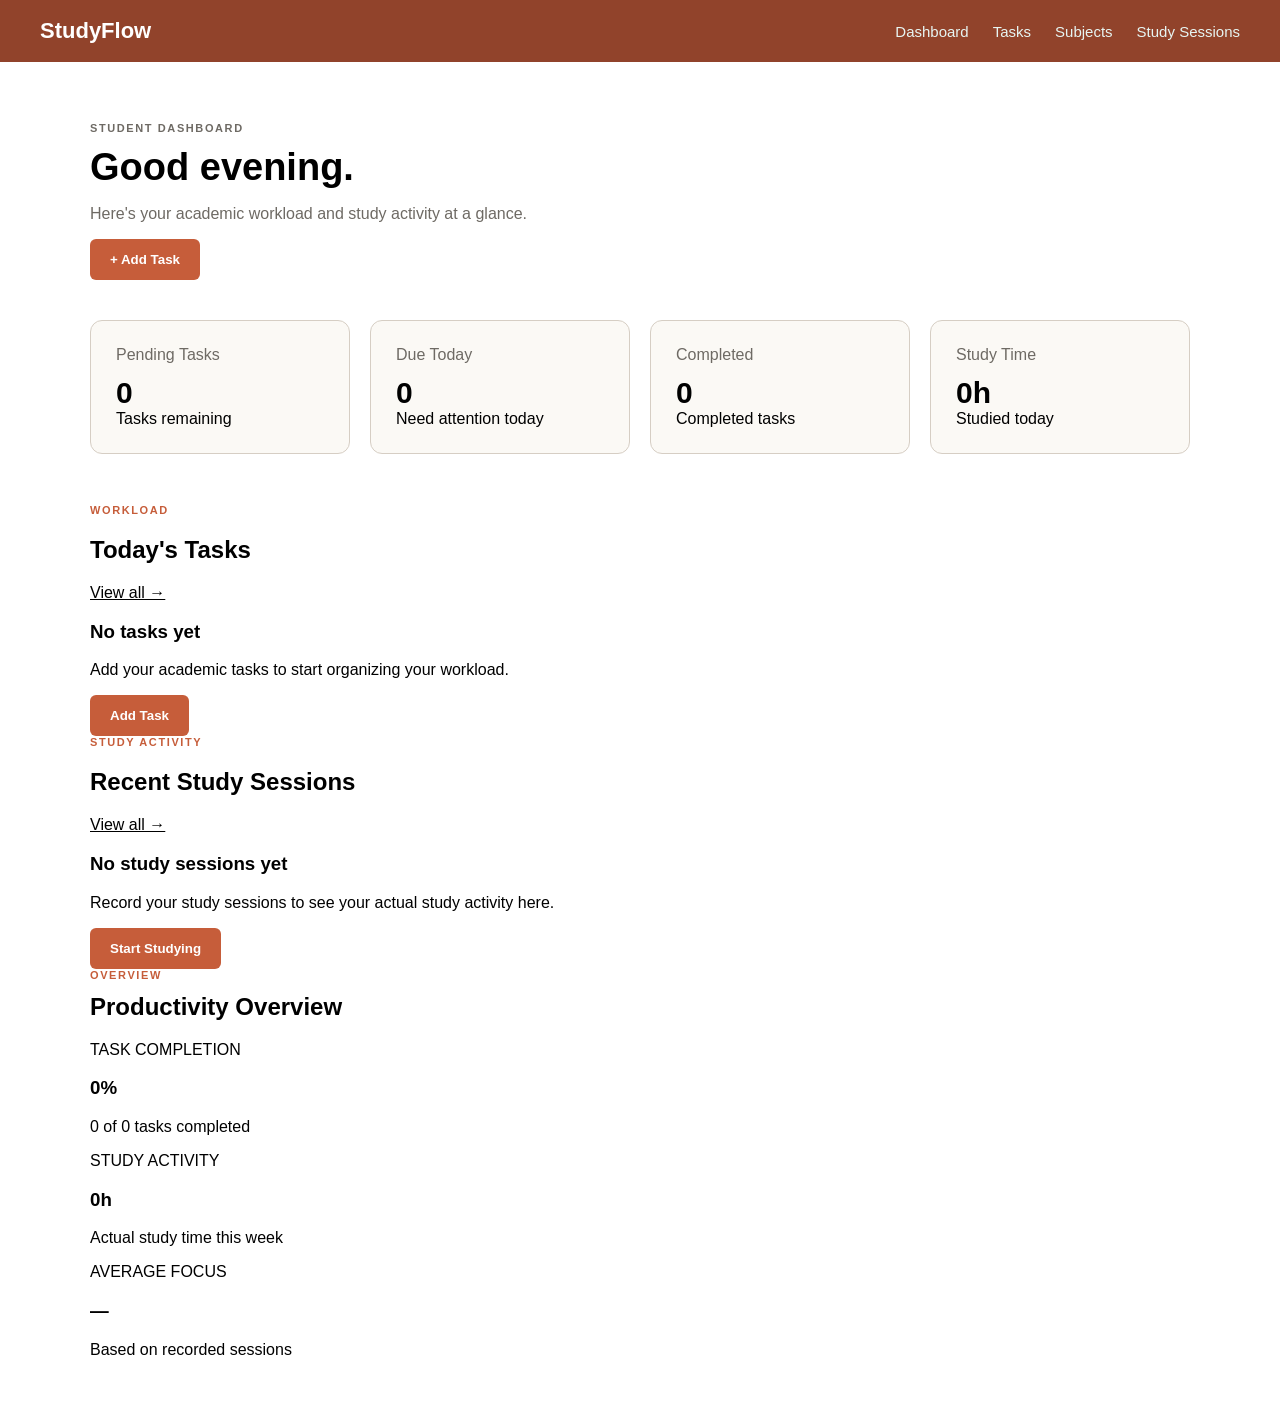
==== commit cd44e631: "refined DashBoard" ====
--- a/dashboard.html
+++ b/dashboard.html
@@ -1,135 +1,345 @@
 <!DOCTYPE html>
 <html lang="en">
+
 <head>
     <meta charset="UTF-8">
     <meta name="viewport" content="width=device-width, initial-scale=1.0">
 
-    <title>Dashboard</title>
+    <title>StudyFlow Dashboard</title>
 
     <link rel="stylesheet" href="style.css">
 </head>
 
 <body>
 
+    <!-- Navigation -->
+
     <nav class="navbar">
-        <div class="logo">SSPMS</div>
+
+        <div class="logo">
+            StudyFlow
+        </div>
 
         <div class="nav-links">
+
             <a href="dashboard.html">Dashboard</a>
-            <a href="#">Tasks</a>
-            <a href="#">Subjects</a>
-            <a href="#">Study Sessions</a>
+            <a href="tasks.html">Tasks</a>
+            <a href="subjects.html">Subjects</a>
+            <a href="sessions.html">Study Sessions</a>
+
         </div>
+
     </nav>
 
 
     <main class="dashboard">
 
-        <div class="dashboard-header">
+
+        <!-- Dashboard Header -->
+
+        <section class="dashboard-header">
+
             <div>
-                <p class="section-label">STUDENT DASHBOARD</p>
-
-                <h1>Good afternoon.</h1>
-
-                <p>
-                    Here's an overview of your academic workload.
-                </p>
-            </div>
-        </div>
-
-
-      <section class="summary-grid">
-
-    <div class="summary-card">
-        <p>Pending Tasks</p>
-        <h2 id="pending-tasks-count">0</h2>
+
+                <p class="section-label">
+                    STUDENT DASHBOARD
+                </p>
+
+                <h1>
+                    Good evening.
+                </h1>
+
+                <p>
+                    Here's your academic workload and study activity at a glance.
+                </p>
+
+            </div>
+
+
+            <button
+                class="primary-button"
+                onclick="window.location.href='tasks.html'">
+
+                + Add Task
+
+            </button>
+
+        </section>
+
+
+
+        <!-- Summary Metrics -->
+
+        <section class="summary-grid">
+
+
+            <div class="summary-card">
+
+                <p>
+                    Pending Tasks
+                </p>
+
+                <h2 id="pending-tasks-count">
+                    0
+                </h2>
+
+                <span>
+                    Tasks remaining
+                </span>
+
+            </div>
+
+
+
+            <div class="summary-card">
+
+                <p>
+                    Due Today
+                </p>
+
+                <h2 id="due-today-count">
+                    0
+                </h2>
+
+                <span>
+                    Need attention today
+                </span>
+
+            </div>
+
+
+
+            <div class="summary-card">
+
+                <p>
+                    Completed
+                </p>
+
+                <h2 id="completed-tasks-count">
+                    0
+                </h2>
+
+                <span>
+                    Completed tasks
+                </span>
+
+            </div>
+
+
+
+            <div class="summary-card">
+
+                <p>
+                    Study Time
+                </p>
+
+                <h2 id="study-hours-count">
+                    0h
+                </h2>
+
+                <span>
+                    Studied today
+                </span>
+
+            </div>
+
+
+        </section>
+
+
+
+        <!-- Main Dashboard Area -->
+
+        <section class="dashboard-main-grid">
+
+
+            <!-- Today's Tasks -->
+
+            <div class="dashboard-panel">
+
+
+                <div class="panel-header">
+
+                    <div>
+
+                        <p class="section-label">
+                            WORKLOAD
+                        </p>
+
+                        <h2>
+                            Today's Tasks
+                        </h2>
+
+                    </div>
+
+                    <a href="tasks.html">
+                        View all →
+                    </a>
+
+                </div>
+
+
+                <div
+                    id="today-tasks-container"
+                    class="dashboard-empty-state">
+
+                    <h3>
+                        No tasks yet
+                    </h3>
+
+                    <p>
+                        Add your academic tasks to start organizing your workload.
+                    </p>
+
+                    <button
+                        class="primary-button"
+                        onclick="window.location.href='tasks.html'">
+
+                        Add Task
+
+                    </button>
+
+                </div>
+
+
+            </div>
+
+
+
+            <!-- Recent Study Sessions -->
+
+            <div class="dashboard-panel">
+
+
+                <div class="panel-header">
+
+                    <div>
+
+                        <p class="section-label">
+                            STUDY ACTIVITY
+                        </p>
+
+                        <h2>
+                            Recent Study Sessions
+                        </h2>
+
+                    </div>
+
+                    <a href="sessions.html">
+                        View all →
+                    </a>
+
+                </div>
+
+
+                <div
+                    id="dashboard-recent-sessions"
+                    class="dashboard-empty-state">
+
+                    <h3>
+                        No study sessions yet
+                    </h3>
+
+                    <p>
+                        Record your study sessions to see your actual study activity here.
+                    </p>
+
+                    <button
+                        class="primary-button"
+                        onclick="window.location.href='sessions.html'">
+
+                        Start Studying
+
+                    </button>
+
+                </div>
+
+
+            </div>
+
+
+        </section>
+
+
+
+        <!-- Productivity Overview -->
+
+        <section class="productivity-section">
+
+
+            <div class="section-heading">
+
+                <div>
+
+                    <p class="section-label">
+                        OVERVIEW
+                    </p>
+
+                    <h2>
+                        Productivity Overview
+                    </h2>
+
+                </div>
+
+            </div>
+
+
+
+         <div class="productivity-grid">
+
+    <div class="productivity-card">
+
+        <p>TASK COMPLETION</p>
+
+        <h3 id="task-completion-value">
+            0%
+        </h3>
+
+        <span id="task-completion-detail">
+            0 of 0 tasks completed
+        </span>
+
     </div>
 
-    <div class="summary-card">
-        <p>Due Today</p>
-        <h2 id="due-today-count">0</h2>
+
+    <div class="productivity-card">
+
+        <p>STUDY ACTIVITY</p>
+
+        <h3 id="weekly-study-time">
+            0h
+        </h3>
+
+        <span>
+            Actual study time this week
+        </span>
+
     </div>
 
-    <div class="summary-card">
-        <p>Completed</p>
-        <h2 id="completed-tasks-count">0</h2>
+
+    <div class="productivity-card">
+
+        <p>AVERAGE FOCUS</p>
+
+        <h3 id="average-focus-value">
+            —
+        </h3>
+
+        <span id="average-focus-detail">
+            Based on recorded sessions
+        </span>
+
     </div>
 
-    <div class="summary-card">
-        <p>Study Hours</p>
-        <h2>0h</h2>
-    </div>
-
-</section>
-
-
-        <section class="dashboard-section">
-
-            <div class="section-heading">
-                <h2>Today's Tasks</h2>
-
-                <a href="#">View All</a>
-            </div>
-
-        <div id="today-tasks-container" class="empty-state">
-    <h3>No tasks yet</h3>
-
-    <p>
-        Add your academic tasks to start organizing your workload.
-    </p>
-
-    <button class="primary-button" onclick="window.location.href='tasks.html'">
-        Add Task
-    </button>
 </div>
         </section>
 
 
-        <section class="dashboard-section">
-
-            <div class="section-heading">
-                <h2>Recent Study Sessions</h2>
-
-                <a href="#">View All</a>
-            </div>
-
-            <div class="empty-state">
-
-                <h3>No study sessions yet</h3>
-
-                <p>
-                    Record your study sessions to track where your time goes.
-                </p>
-
-                <button class="primary-button">
-                    Plan Session
-                </button>
-
-            </div>
-
-        </section>
-
-
-        <section class="dashboard-section">
-
-            <div class="section-heading">
-                <h2>Productivity Overview</h2>
-            </div>
-
-            <div class="insight-card">
-
-                <h3>Your productivity insights will appear here.</h3>
-
-                <p>
-                    Once you start completing tasks and recording study
-                    sessions, SSPMS will analyze your activity.
-                </p>
-
-            </div>
-
-        </section>
-
     </main>
-<script src="script.js"></script>
+
+
+    <script src="script.js"></script>
+
 </body>
+
 </html>
--- a/style.css
+++ b/style.css
@@ -2556,3 +2556,677 @@
     }
 
 }
+//-------Study Sessions------------//
+//--------------------------------//
+//-------------------------------//
+
+.study-page {
+    width: min(1180px, calc(100% - 48px));
+    margin: 0 auto;
+    padding: 64px 0 90px;
+}
+
+
+/* ---------------------------------------------------------
+   HEADER
+   --------------------------------------------------------- */
+
+.study-header {
+    display: flex;
+    justify-content: space-between;
+    align-items: flex-end;
+    gap: 40px;
+    padding-bottom: 54px;
+}
+
+.study-eyebrow {
+    margin: 0 0 14px;
+
+    font-size: 12px;
+    font-weight: 700;
+    letter-spacing: 0.16em;
+
+    color: #a65336;
+}
+
+.study-header h1 {
+    margin: 0;
+
+    font-size: clamp(42px, 5vw, 68px);
+    line-height: 0.98;
+    letter-spacing: -0.045em;
+
+    color: #252321;
+}
+
+.study-intro {
+    max-width: 500px;
+
+    margin: 20px 0 0;
+
+    font-size: 17px;
+    line-height: 1.6;
+
+    color: #77716b;
+}
+
+.study-record-count {
+    min-width: 150px;
+
+    padding-left: 26px;
+
+    border-left: 1px solid #d8d0c7;
+}
+
+.study-record-count strong {
+    display: block;
+
+    font-size: 42px;
+    line-height: 1;
+
+    color: #252321;
+}
+
+.study-record-count span {
+    display: block;
+
+    margin-top: 8px;
+
+    font-size: 12px;
+    text-transform: uppercase;
+    letter-spacing: 0.08em;
+
+    color: #8a827a;
+}
+
+
+/* ---------------------------------------------------------
+   SECTION LABEL
+   --------------------------------------------------------- */
+
+.section-topline {
+    display: flex;
+    align-items: center;
+    gap: 18px;
+
+    margin-bottom: 20px;
+}
+
+.section-topline > span:first-child {
+    flex-shrink: 0;
+
+    font-size: 11px;
+    font-weight: 700;
+    letter-spacing: 0.16em;
+
+    color: #8c8178;
+}
+
+.section-rule {
+    height: 1px;
+    width: 100%;
+
+    background: #ddd5cc;
+}
+
+
+/* ---------------------------------------------------------
+   TODAY
+   --------------------------------------------------------- */
+
+.today-study-layout {
+    display: grid;
+    grid-template-columns: minmax(0, 1fr) 280px;
+    gap: 24px;
+}
+
+.today-study-card {
+    min-height: 300px;
+
+    padding: 34px;
+
+    background: #292624;
+    color: #f8f4ef;
+}
+
+.today-card-label {
+    margin-bottom: 42px;
+
+    font-size: 11px;
+    font-weight: 700;
+    letter-spacing: 0.15em;
+
+    color: #c9bcb1;
+}
+
+
+/* ---------------------------------------------------------
+   PLANNED SESSION
+   --------------------------------------------------------- */
+
+.planned-study-card {
+    position: relative;
+
+    display: grid;
+    grid-template-columns: 90px 1fr auto;
+    align-items: center;
+    gap: 30px;
+
+    padding: 10px 0;
+}
+
+.planned-study-time {
+    align-self: start;
+
+    padding-top: 4px;
+
+    font-size: 14px;
+    font-weight: 600;
+
+    color: #c9bcb1;
+}
+
+.planned-study-info {
+    min-width: 0;
+}
+
+.planned-study-info h3 {
+    margin: 0;
+
+    font-size: clamp(27px, 3vw, 38px);
+    line-height: 1.05;
+    letter-spacing: -0.025em;
+
+    color: #fffaf5;
+}
+
+.planned-study-info p {
+    margin: 10px 0 0;
+
+    font-size: 15px;
+
+    color: #bdb2a8;
+}
+
+.planned-study-info span {
+    display: inline-block;
+
+    margin-top: 22px;
+
+    font-size: 12px;
+    text-transform: uppercase;
+    letter-spacing: 0.08em;
+
+    color: #93877e;
+}
+
+
+/* ---------------------------------------------------------
+   START BUTTON
+   --------------------------------------------------------- */
+
+.planned-study-card .primary-button {
+    align-self: center;
+
+    white-space: nowrap;
+
+    border: 1px solid #d77955;
+
+    background: #c65d3a;
+    color: white;
+}
+
+.planned-study-card .primary-button:hover {
+    background: #ad4f31;
+}
+
+
+/* ---------------------------------------------------------
+   SIDE NOTE
+   --------------------------------------------------------- */
+
+.study-side-note {
+    padding: 28px;
+
+    border-top: 2px solid #292624;
+}
+
+.side-note-number {
+    display: block;
+
+    margin-bottom: 40px;
+
+    font-size: 12px;
+    font-weight: 700;
+    letter-spacing: 0.12em;
+
+    color: #a65336;
+}
+
+.study-side-note h2 {
+    margin: 0;
+
+    font-size: 22px;
+    line-height: 1.2;
+
+    letter-spacing: -0.025em;
+
+    color: #292624;
+}
+
+.study-side-note p {
+    margin: 14px 0 0;
+
+    font-size: 14px;
+    line-height: 1.7;
+
+    color: #77716b;
+}
+
+
+/* ---------------------------------------------------------
+   EMPTY STATE
+   --------------------------------------------------------- */
+
+.study-empty {
+    padding: 30px 0;
+
+    color: #bdb2a8;
+}
+
+.study-empty h3 {
+    margin: 0 0 8px;
+
+    font-size: 20px;
+
+    color: #f8f4ef;
+}
+
+.study-empty p {
+    margin: 0;
+
+    font-size: 14px;
+}
+
+
+/* ---------------------------------------------------------
+   ACTIVE SESSION
+   --------------------------------------------------------- */
+
+.active-study-section {
+    margin-top: 80px;
+}
+
+.active-study-workspace {
+    min-height: 480px;
+
+    display: flex;
+    flex-direction: column;
+    justify-content: space-between;
+    align-items: center;
+
+    padding: 60px 40px;
+
+    background: #ebe4dc;
+
+    text-align: center;
+}
+
+.active-study-info p {
+    margin: 0 0 10px;
+
+    font-size: 10px;
+    font-weight: 700;
+    letter-spacing: 0.16em;
+
+    color: #a65336;
+}
+
+.active-study-info h2 {
+    margin: 0;
+
+    font-size: 34px;
+    letter-spacing: -0.03em;
+
+    color: #292624;
+}
+
+.active-study-info h3 {
+    margin: 7px 0 0;
+
+    font-size: 16px;
+    font-weight: 400;
+
+    color: #77716b;
+}
+
+.focus-area {
+    margin: 35px 0;
+}
+
+.focus-timer {
+    font-size: clamp(72px, 12vw, 132px);
+    line-height: 0.9;
+
+    font-variant-numeric: tabular-nums;
+    letter-spacing: -0.06em;
+
+    color: #292624;
+}
+
+.focus-status {
+    margin-top: 20px;
+
+    font-size: 11px;
+    font-weight: 700;
+    text-transform: uppercase;
+    letter-spacing: 0.16em;
+
+    color: #a65336;
+}
+
+.session-actions {
+    display: flex;
+    gap: 12px;
+}
+
+
+/* ---------------------------------------------------------
+   RESULT
+   --------------------------------------------------------- */
+
+.session-result-section {
+    margin-top: 80px;
+}
+
+.session-result-layout {
+    display: grid;
+    grid-template-columns: 1.3fr 1fr auto;
+    align-items: center;
+    gap: 40px;
+
+    padding: 32px 0;
+
+    border-bottom: 1px solid #d8d0c7;
+}
+
+.result-label {
+    margin: 0 0 10px;
+
+    font-size: 10px;
+    font-weight: 700;
+    letter-spacing: 0.15em;
+
+    color: #a65336;
+}
+
+.session-result-layout h2 {
+    margin: 0;
+
+    font-size: 25px;
+    letter-spacing: -0.025em;
+
+    color: #292624;
+}
+
+.result-metrics {
+    display: flex;
+    gap: 30px;
+}
+
+.result-metrics div {
+    min-width: 70px;
+}
+
+.result-metrics span {
+    display: block;
+
+    margin-bottom: 7px;
+
+    font-size: 9px;
+    font-weight: 700;
+    letter-spacing: 0.12em;
+
+    color: #8c8178;
+}
+
+.result-metrics strong {
+    font-size: 18px;
+
+    color: #292624;
+}
+
+
+/* ---------------------------------------------------------
+   HISTORY
+   --------------------------------------------------------- */
+
+.recent-study-section {
+    margin-top: 80px;
+}
+
+.recent-study-heading {
+    display: flex;
+    justify-content: space-between;
+
+    margin-bottom: 24px;
+}
+
+.recent-study-heading h2 {
+    margin: 0;
+
+    font-size: 31px;
+    letter-spacing: -0.035em;
+
+    color: #292624;
+}
+
+.recent-study-heading p {
+    margin: 8px 0 0;
+
+    font-size: 14px;
+
+    color: #77716b;
+}
+
+
+/* ---------------------------------------------------------
+   HISTORY LIST
+   --------------------------------------------------------- */
+
+.recent-study-list {
+    border-top: 1px solid #292624;
+}
+
+.recent-session-card {
+    display: grid;
+    grid-template-columns: 1fr auto auto;
+    align-items: center;
+    gap: 30px;
+
+    padding: 22px 4px;
+
+    border-bottom: 1px solid #ddd5cc;
+}
+
+.recent-session-card:hover {
+    background: #eee8e0;
+}
+
+.recent-session-card h3 {
+    margin: 0;
+
+    font-size: 17px;
+    font-weight: 600;
+
+    color: #292624;
+}
+
+.recent-session-card p {
+    margin: 5px 0 0;
+
+    font-size: 13px;
+
+    color: #827a73;
+}
+
+.session-history-time {
+    font-size: 14px;
+    font-weight: 600;
+
+    color: #292624;
+}
+
+.recent-session-card > span:last-child {
+    min-width: 90px;
+
+    text-align: right;
+
+    font-size: 12px;
+
+    color: #8c8178;
+}
+
+
+/* ---------------------------------------------------------
+   BUTTON REFINEMENT
+   --------------------------------------------------------- */
+
+.study-page .primary-button,
+.study-page .secondary-button {
+    min-height: 42px;
+
+    padding: 0 18px;
+
+    border-radius: 2px;
+
+    font-size: 12px;
+    font-weight: 700;
+    letter-spacing: 0.03em;
+
+    cursor: pointer;
+}
+
+.study-page .secondary-button {
+    border: 1px solid #bcb2a9;
+
+    background: transparent;
+    color: #292624;
+}
+
+
+/* ---------------------------------------------------------
+   RESPONSIVE
+   --------------------------------------------------------- */
+
+@media (max-width: 850px) {
+
+    .study-header {
+        align-items: flex-start;
+        flex-direction: column;
+    }
+
+    .study-record-count {
+        border-left: none;
+        border-top: 1px solid #d8d0c7;
+
+        padding: 18px 0 0;
+    }
+
+    .today-study-layout {
+        grid-template-columns: 1fr;
+    }
+
+    .study-side-note {
+        border-top: 1px solid #d8d0c7;
+    }
+
+    .session-result-layout {
+        grid-template-columns: 1fr;
+        gap: 25px;
+    }
+
+    .result-metrics {
+        flex-wrap: wrap;
+    }
+
+}
+
+
+@media (max-width: 650px) {
+
+    .study-page {
+        width: min(100% - 28px, 1180px);
+        padding-top: 40px;
+    }
+
+    .study-header h1 {
+        font-size: 44px;
+    }
+
+    .today-study-card {
+        padding: 25px;
+    }
+
+    .planned-study-card {
+        grid-template-columns: 1fr;
+        gap: 15px;
+    }
+
+    .planned-study-time {
+        order: -1;
+    }
+
+    .planned-study-card .primary-button {
+        width: fit-content;
+    }
+
+    .active-study-workspace {
+        min-height: 420px;
+        padding: 45px 20px;
+    }
+
+    .focus-timer {
+        font-size: 76px;
+    }
+
+    .session-actions {
+        width: 100%;
+        flex-direction: column;
+    }
+
+    .session-actions button {
+        width: 100%;
+    }
+
+    .recent-session-card {
+        grid-template-columns: 1fr;
+        gap: 8px;
+    }
+
+    .recent-session-card > span:last-child {
+        text-align: left;
+    }
+
+}
+.clear-history-button {
+    align-self: flex-start;
+
+    padding: 9px 14px;
+
+    border: 1px solid #cfc6bd;
+    border-radius: 2px;
+
+    background: transparent;
+    color: #77716b;
+
+    font-size: 12px;
+    font-weight: 600;
+
+    cursor: pointer;
+}
+
+.clear-history-button:hover {
+    border-color: #a65336;
+    color: #a65336;
+}
